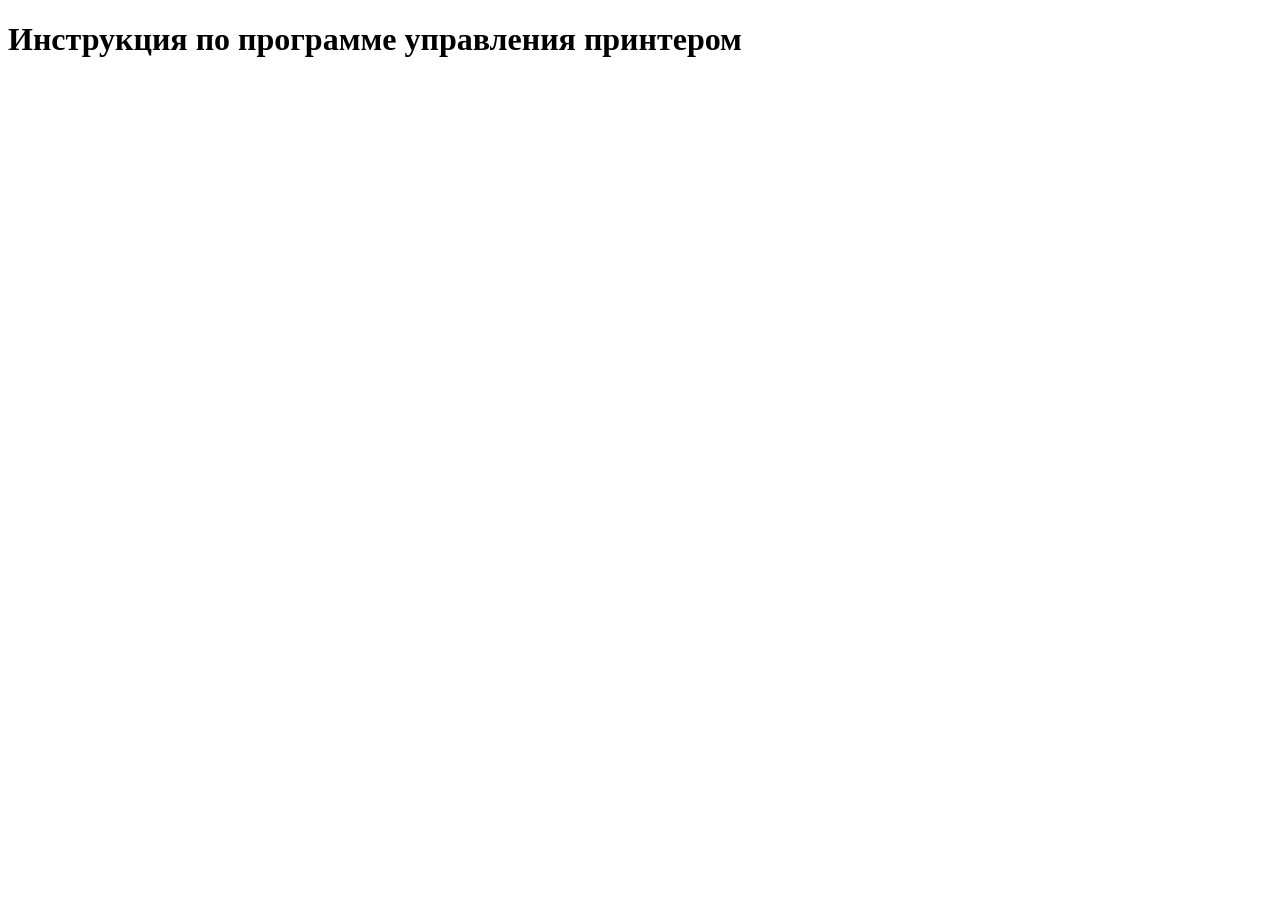
==== page/dtf_print_manager/index.html @ b5399783 "-" ====
<!DOCTYPE html>
<html lang="en">
<head>
    <meta charset="UTF-8">
    <meta name="viewport" content="width=device-width, initial-scale=1.0">
    <title>Инструкция по PM</title>
</head>
<body>
    <h1>Инструкция по программе управления принтером</h1>
    
</body>
</html>
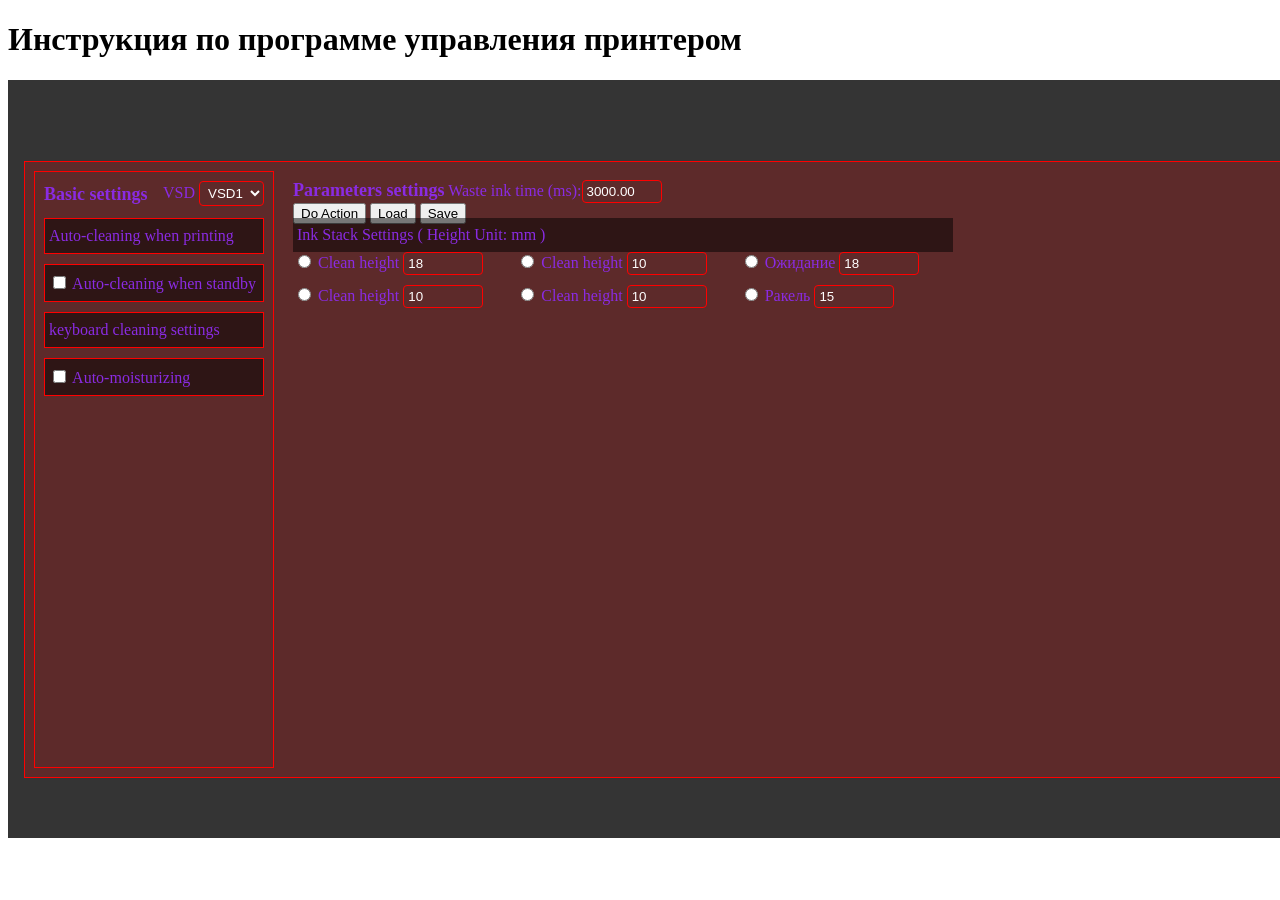
==== commit bec88712: "-" ====
--- a/page/dtf_print_manager/index.html
+++ b/page/dtf_print_manager/index.html
@@ -3,10 +3,106 @@
 <head>
     <meta charset="UTF-8">
     <meta name="viewport" content="width=device-width, initial-scale=1.0">
+    <link rel="stylesheet" href="css/print-settings-clean.css">
     <title>Инструкция по PM</title>
 </head>
 <body>
     <h1>Инструкция по программе управления принтером</h1>
-    
+    <!-- 1380x758px -->
+    <div id="print-settings-clean">
+        <div id="tab-clean" class="bordered">
+            <div class="bordered">
+                <div>
+                    <span class="area-title">Basic settings</span>
+                    <div>
+                        <label for="vsd-select">VSD</label>
+
+                        <select name="vsd" id="vsd-select">
+                            <option value="vsd1">VSD1</option>
+                            <option value="vsd2">VSD2</option>
+                            <option value="vsd3">VSD3</option>
+                            <option value="vsd4">VSD4</option>
+                        </select>
+                    </div>
+                </div>
+                <div class="bordered">
+                    <div class="title">Auto-cleaning when printing</div>
+                </div>
+                <div class="bordered">
+                    <div class="title">
+                        <input type="checkbox">
+                        Auto-cleaning when standby
+                    </div>
+                </div>
+                <div class="bordered">
+                    <div class="title">keyboard cleaning settings</div>
+                </div>
+                <div class="bordered">
+                    <div class="title">
+                        <input type="checkbox">
+                        Auto-moisturizing
+                    </div>
+                </div>
+            </div>
+            <div id="parameters-settings">
+                <div>
+                    <span class="area-title">Parameters settings</span>
+
+                    <label for="">Waste ink time (ms):</label><input type="number" value="3000.00">
+
+                    <div>
+                        <button>Do Action</button>
+                        <button>Load</button>
+                        <button>Save</button>
+                    </div>
+                </div>
+                <div>
+                    <div class="title">Ink Stack Settings ( Height Unit: mm )</div>
+                    <div id="ink-stack-settings">
+                        <div>
+                            <input type="radio">
+                            <span>Clean height</span>
+                            <input type="number" value="18">
+                        </div>
+
+                        <div>
+                            <input type="radio">
+                            <span>Clean height</span>
+                            <input type="number" value="10">
+                        </div>
+
+                        <div title="Высота при простое принтера (0 - 24 (крайнее значение) )">
+                            <input type="radio">
+                            <span>Ожидание</span>
+                            <input type="number" value="18">
+                        </div>
+
+                        <div>
+                            <input type="radio">
+                            <span>Clean height</span>
+                            <input type="number" value="10">
+                        </div>
+
+                        <div>
+                            <input type="radio">
+                            <span>Clean height</span>
+                            <input type="number" value="10">
+                        </div>
+
+                        <div title="Высота, на которую поднимается ракель (0 - 15 (крайнее значение) )">
+                            <input type="radio">
+                            <span>Ракель</span>
+                            <input type="number" value="15" >
+                        </div>
+                    </div>
+                </div>
+                <div></div>
+                <div></div>
+                <div></div>
+                <div></div>
+                <div></div>
+            </div>
+        </div>
+    </div>
 </body>
 </html>
--- a/page/dtf_print_manager/css/print-settings-clean.css
+++ b/page/dtf_print_manager/css/print-settings-clean.css
@@ -0,0 +1,101 @@
+:root {
+    box-sizing: border-box;
+}
+
+select,
+input[type="number"] {
+    max-width: 70px;
+    padding: 3px 4px;
+    color: white;
+    background-color: transparent;
+    border-radius: 4px;
+    border-width: var(--border-width);
+    border-style: solid;
+    border-color: var(--border-color);
+}
+
+.title {
+    padding: 8px 4px;
+    background-color: rgba(0, 0, 0, .5);
+}
+
+#print-settings-clean {
+    width: 1380px;
+    height: 758px;
+    background-color: #343434;
+    /* background-image: url(../img/print_settings.png); */
+    background-repeat: no-repeat;
+    background-position: center;
+    position: relative;
+    color: blueviolet;
+}
+
+#print-settings-clean > #tab-clean {
+    --width: 1348px;
+    --height: 617px;
+    --padding: 9px;
+    --border-width: 1px;
+    --border-color: rgba(255, 0, 0, 1);
+    --background-color: rgba(255, 0, 0, .2);
+
+    position: absolute;
+    top: 81px;
+    left: 16px;
+    width: calc( var(--width) - var(--padding)*2 - var(--border-width)*2 );
+    height: calc( var(--height) - var(--padding)*2 - var(--border-width)*2 );
+    padding: var(--padding);
+
+    display: grid;
+    gap: 10px;
+    grid-template-columns: 240px 1fr;
+
+    background-color: var(--background-color);
+
+    & > div {
+        padding: inherit;
+    }
+
+    & > :first-child {
+        display: flex;
+        flex-wrap: wrap;
+        align-content: flex-start;
+        gap: 10px;
+
+        & > div {width: 100%}
+
+        & > :first-child {
+            display: grid;
+            grid-template-columns: 1fr auto;
+        }
+    }
+}
+
+.area-title {
+    margin: 3px 0;
+    font-size: 18px;
+    font-weight: bolder;
+}
+
+.bordered {
+    border-width: var(--border-width);
+    border-style: solid;
+    border-color: var(--border-color);
+}
+
+#parameters-settings {
+    display: grid;
+    gap: 10px;
+    grid-template-columns: 660px 1fr;
+    grid-template-rows: 28px 1fr 1fr 1fr;
+
+
+    & > :first-child {
+        grid-column: span 2;
+    }
+}
+
+#ink-stack-settings {
+    display: grid;
+    gap: 10px;
+    grid-template-columns: repeat(3, 1fr);
+}
